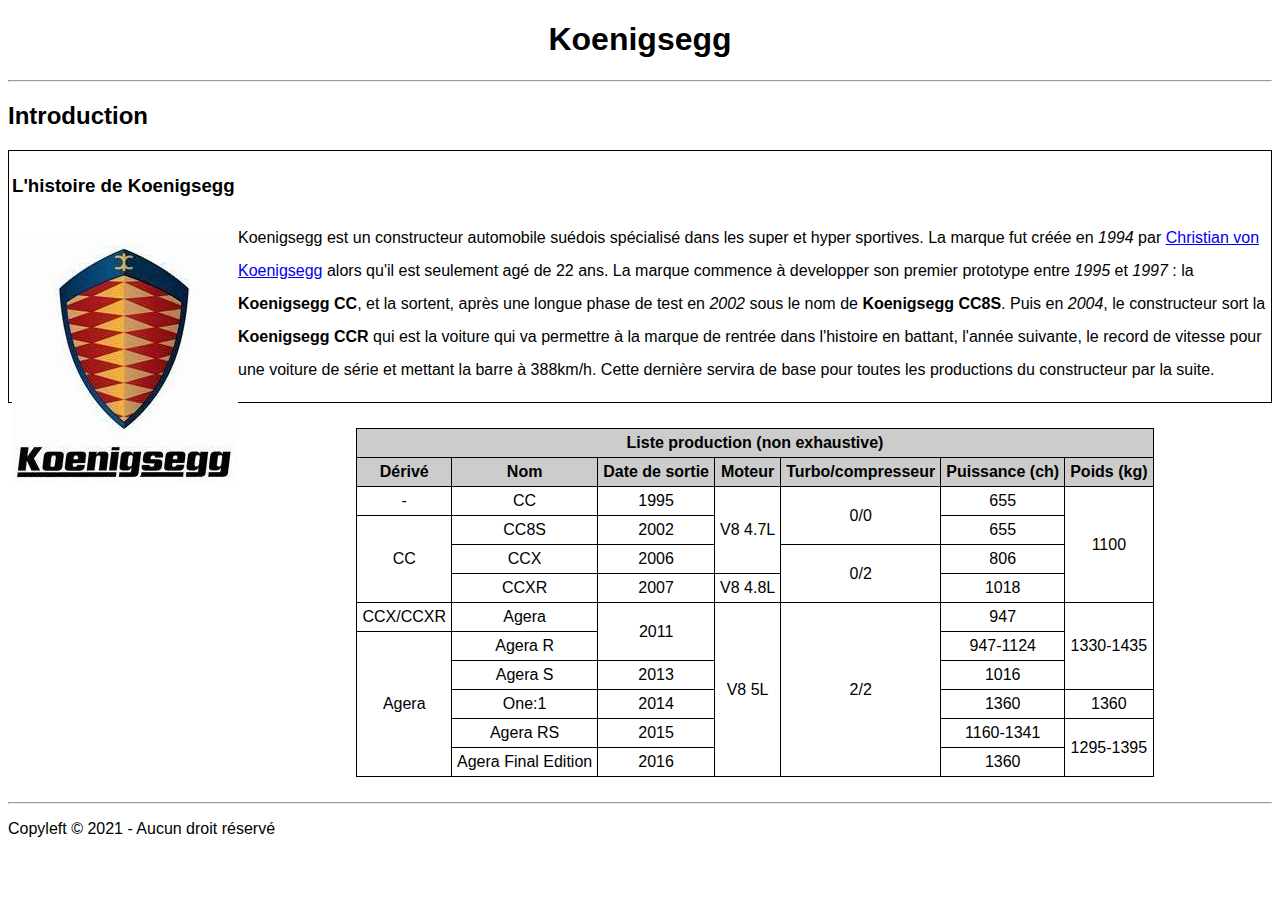
==== premierProjet/html/koenigsegg.html @ c48c2fb8 "Changement nom dossier" ====
<!DOCTYPE html>
<html lang="fr">
    <!-- HEADER -->
    <head>
        <meta charset="UTF-8">
        <title>Koenigsegg</title>
        <link rel="stylesheet" href="../css/koenigsegg.css">
    </head>
    <!-- HEADER -->
    
    <!-- BODY -->
    <body>
        <!-- ARTICLE -->
        <article>
            <header>
                <h1>Koenigsegg</h1>
            </header>
            <hr>

            <h2>Introduction</h2>

            <div id="div_histoire">
                <h3 histoire>L'histoire de Koenigsegg</h3>
    
                <p id="logo_marque"><img src="../images/logo_koenigsegg.jpeg" alt="Logo Koenigsegg"></p>
                
                <p>Koenigsegg est un constructeur automobile suédois spécialisé dans les super et hyper sportives.
                La marque fut créée en <span class="annee"><time datetime="1994">1994</time></span> par <a href="https://fr.wikipedia.org/wiki/Christian_von_Koenigsegg">
                Christian von Koenigsegg</a> alors qu'il est seulement agé de 22 ans.
                La marque commence à developper son premier prototype entre <span class="annee"><time datetime="1995">1995</time></span> et <span class="annee"><time datetime="1975">1997</time></span>
                 : la <span class="nom_voiture">Koenigsegg CC</span>,
                et la sortent, après une longue phase de test en <span class="annee"><time datetime="2002">2002</time></span> sous le nom de <span class="nom_voiture">Koenigsegg CC8S</span>.
                Puis en <span class="annee"> <time datetime="2004">2004</time></span>, le constructeur sort la <span class="nom_voiture">Koenigsegg CCR</span> qui est la voiture qui va permettre
                à la marque de rentrée dans l'histoire en battant, l'année suivante, le record de vitesse pour une voiture de série et mettant la barre à 388km/h.
                Cette dernière servira de base pour toutes les productions du constructeur par la suite.</p>
            </div>

            
            <table>
                <tr> 
                    <th colspan="9">Liste production (non exhaustive)</th>
                </tr>
                <tr>
                    <th>Dérivé</th>
                    <th>Nom</th>
                    <th>Date de sortie</th>
                    <th>Moteur</th>
                    <th>Turbo/compresseur</th>
                    <th>Puissance (ch)</th>
                    <th>Poids (kg)</th>
                </tr>
                <tr>
                    <td>-</td>
                    <td>CC</td>
                    <td>1995</td>
                    <td rowspan="3">V8 4.7L</td>
                    <td rowspan="2">0/0</td>
                    <td>655</td>
                    <td rowspan="4">1100</td>
                </tr>
                <tr>
                    <td rowspan="3">CC</td>
                    <td>CC8S</td>
                    <td>2002</td>
                    <td>655</td>
                </tr>
                <tr>
                    <td>CCX</td>
                    <td>2006</td>
                    <td rowspan="2">0/2</td>
                    <td>806</td>
                </tr>
                <tr>
                    <td>CCXR</td>
                    <td>2007</td>
                    <td>V8 4.8L</td>
                    <td>1018</td>
                </tr>
                <tr>
                    <td>CCX/CCXR</td>
                    <td>Agera</td>
                    <td rowspan="2">2011</td>
                    <td rowspan="6">V8 5L</td>
                    <td rowspan="6">2/2</td>
                    <td>947</td>
                    <td rowspan="3">1330-1435</td>
                </tr>
                <tr>
                    <td rowspan="5">Agera</td>
                    <td>Agera R</td>
                    <td>947-1124</td>
                </tr>
                <tr>
                    <td>Agera S</td>
                    <td>2013</td>
                    <td>1016</td>
                </tr>
                <tr>
                    <td>One:1</td>
                    <td>2014</td>
                    <td>1360</td>
                    <td>1360</td>
                </tr>
                <tr>
                    <td>Agera RS</td>
                    <td>2015</td>
                    <td>1160-1341</td>
                    <td rowspan="2">1295-1395</td>
                </tr>
                <tr>
                    <td>Agera Final Edition</td>
                    <td>2016</td>
                    <td>1360</td>
                </tr>
            </table>
        </article>
        <!-- ARTICLE -->
        <hr>
        <footer>
            <p>Copyleft &copy; 2021 - Aucun droit réservé</p>
        </footer>
    </body>
    <!-- BODY -->
</html>
---- premierProjet/css/koenigsegg.css ----
body{font-family:sans-serif;}
h1{text-align:center;}
table{border-collapse:collapse;margin:25px auto 25px auto;text-align:center;}
th,td{border:1px solid #000;padding:5px;}
th{background-color:#CCC;font-weight:bold;}
figure {border: 1px #cccccc solid;}
.annee{font-style: italic;}
.nom_voiture{font-weight: bold;}
#div_histoire{line-height: 33px; border: 1px black solid; padding-left: 3px;}
#logo_marque{float: left;}
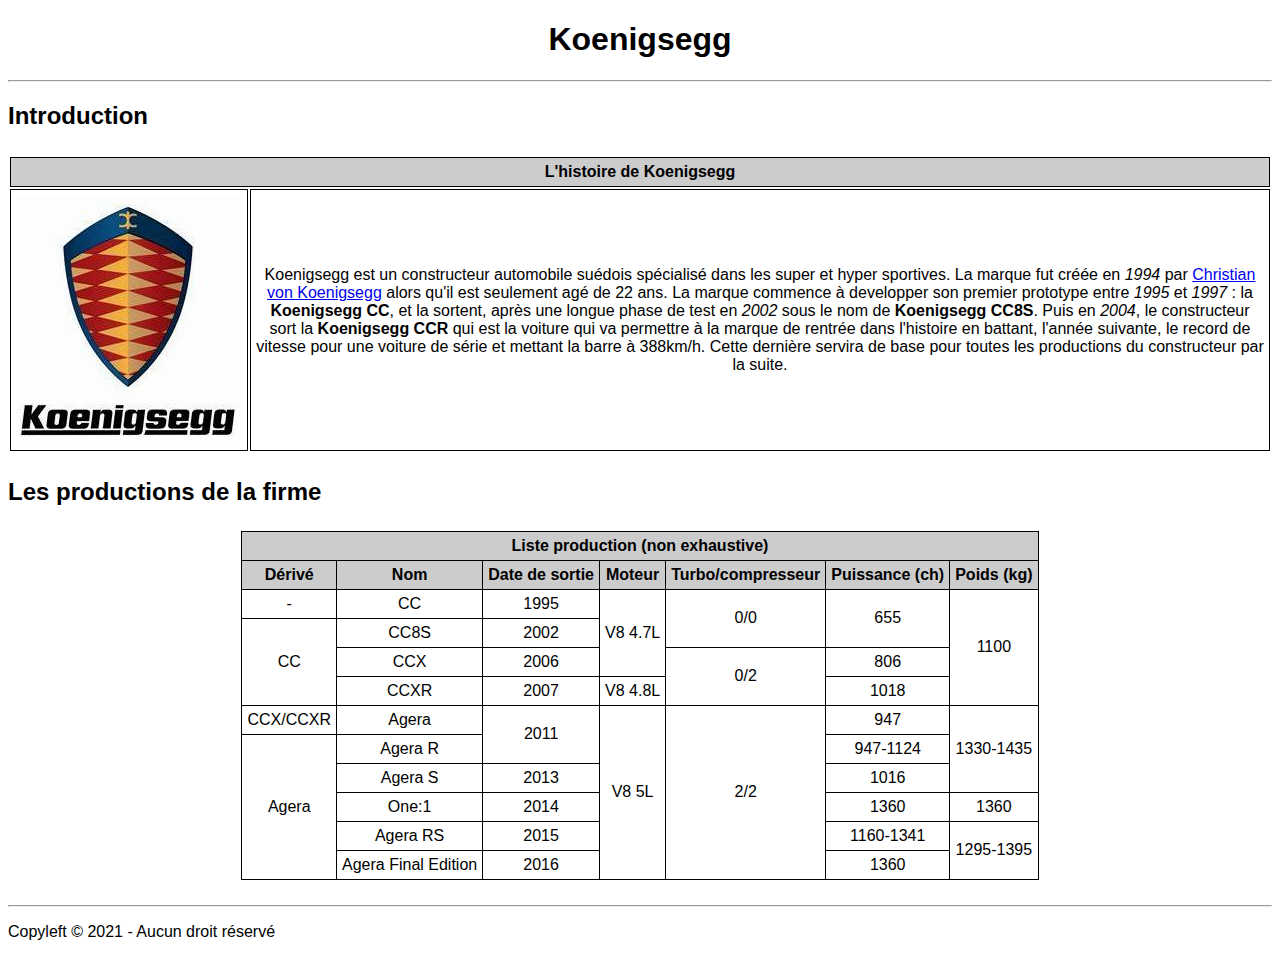
==== commit 85252d59: "Avancement mise en page" ====
--- a/premierProjet/html/koenigsegg.html
+++ b/premierProjet/html/koenigsegg.html
@@ -18,27 +18,33 @@
             <hr>
 
             <h2>Introduction</h2>
+            
+            <table id="table_histoire">
+                <tr>
+                    <th colspan="2">L'histoire de Koenigsegg</th>
+                </tr>
+                <tr>
+                    <td><img src="../images/logo_koenigsegg.jpeg" alt="Logo Koenigsegg"></td>
+                    <td><p>Koenigsegg est un constructeur automobile suédois spécialisé dans les super et hyper sportives.
+                    La marque fut créée en <span class="annee"><time datetime="1994">1994</time></span> par <a href="https://fr.wikipedia.org/wiki/Christian_von_Koenigsegg">
+                    Christian von Koenigsegg</a> alors qu'il est seulement agé de 22 ans.
+                    La marque commence à developper son premier prototype entre <span class="annee"><time datetime="1995">1995</time></span> et <span class="annee">
+                    <time datetime="1975">1997</time></span> : la <span class="nom_voiture">Koenigsegg CC</span>, et la sortent, après une longue phase de test
+                    en <span class="annee"><time datetime="2002">2002</time></span> sous le nom de <span class="nom_voiture">Koenigsegg CC8S</span>.
+                    Puis en <span class="annee"> <time datetime="2004">2004</time></span>, le constructeur sort la <span class="nom_voiture">Koenigsegg CCR</span> qui
+                    est la voiture qui va permettre à la marque de rentrée dans l'histoire en battant, l'année suivante, le record de vitesse pour une voiture de série
+                    et mettant la barre à 388km/h.
+                    Cette dernière servira de base pour toutes les productions du constructeur par la suite.</p></td>
+                </tr>
+            </table>
+                
+            <h2>Les productions de la firme</h2>
 
-            <div id="div_histoire">
-                <h3 histoire>L'histoire de Koenigsegg</h3>
-    
-                <p id="logo_marque"><img src="../images/logo_koenigsegg.jpeg" alt="Logo Koenigsegg"></p>
-                
-                <p>Koenigsegg est un constructeur automobile suédois spécialisé dans les super et hyper sportives.
-                La marque fut créée en <span class="annee"><time datetime="1994">1994</time></span> par <a href="https://fr.wikipedia.org/wiki/Christian_von_Koenigsegg">
-                Christian von Koenigsegg</a> alors qu'il est seulement agé de 22 ans.
-                La marque commence à developper son premier prototype entre <span class="annee"><time datetime="1995">1995</time></span> et <span class="annee"><time datetime="1975">1997</time></span>
-                 : la <span class="nom_voiture">Koenigsegg CC</span>,
-                et la sortent, après une longue phase de test en <span class="annee"><time datetime="2002">2002</time></span> sous le nom de <span class="nom_voiture">Koenigsegg CC8S</span>.
-                Puis en <span class="annee"> <time datetime="2004">2004</time></span>, le constructeur sort la <span class="nom_voiture">Koenigsegg CCR</span> qui est la voiture qui va permettre
-                à la marque de rentrée dans l'histoire en battant, l'année suivante, le record de vitesse pour une voiture de série et mettant la barre à 388km/h.
-                Cette dernière servira de base pour toutes les productions du constructeur par la suite.</p>
-            </div>
+            <p></p>
 
-            
             <table>
                 <tr> 
-                    <th colspan="9">Liste production (non exhaustive)</th>
+                    <th colspan="7">Liste production (non exhaustive)</th>
                 </tr>
                 <tr>
                     <th>Dérivé</th>
@@ -55,14 +61,13 @@
                     <td>1995</td>
                     <td rowspan="3">V8 4.7L</td>
                     <td rowspan="2">0/0</td>
-                    <td>655</td>
+                    <td rowspan="2">655</td>
                     <td rowspan="4">1100</td>
                 </tr>
                 <tr>
                     <td rowspan="3">CC</td>
                     <td>CC8S</td>
                     <td>2002</td>
-                    <td>655</td>
                 </tr>
                 <tr>
                     <td>CCX</td>
--- a/premierProjet/css/koenigsegg.css
+++ b/premierProjet/css/koenigsegg.css
@@ -1,10 +1,9 @@
 body{font-family:sans-serif;}
 h1{text-align:center;}
-table{border-collapse:collapse;margin:25px auto 25px auto;text-align:center;}
-th,td{border:1px solid #000;padding:5px;}
-th{background-color:#CCC;font-weight:bold;}
+table{border-collapse:collapse; margin:25px auto 25px auto; text-align:center;}
+th,td{border:1px solid #000; padding:5px;}
+th{background-color:#CCC; font-weight:bold;}
 figure {border: 1px #cccccc solid;}
 .annee{font-style: italic;}
 .nom_voiture{font-weight: bold;}
-#div_histoire{line-height: 33px; border: 1px black solid; padding-left: 3px;}
-#logo_marque{float: left;}+#table_histoire{border-collapse: initial;}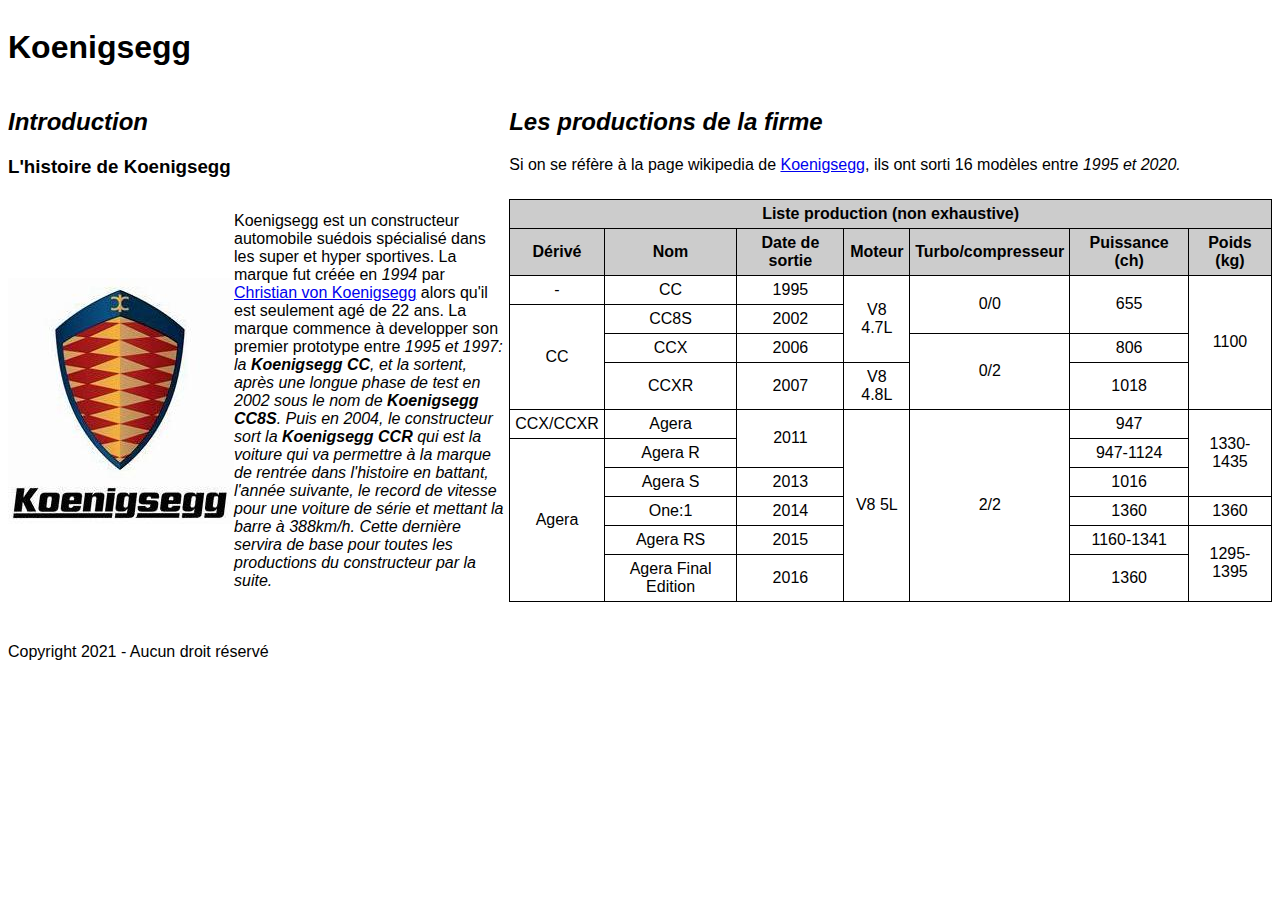
==== commit 289ee061: "MAJ css projet principale" ====
--- a/premierProjet/html/koenigsegg.html
+++ b/premierProjet/html/koenigsegg.html
@@ -1,129 +1,118 @@
 <!DOCTYPE html>
 <html lang="fr">
-    <!-- HEADER -->
-    <head>
-        <meta charset="UTF-8">
-        <title>Koenigsegg</title>
-        <link rel="stylesheet" href="../css/koenigsegg.css">
-    </head>
-    <!-- HEADER -->
+<head>
+    <meta charset="UTF-8">
+    <title>Koenigsegg</title>
+    <link rel="stylesheet" href="../css/koenigsegg.css">
+</head>
+<body class="conteneur-principale">
+    <header>
+        <h1>Koenigsegg</h1>
+    </header>
+
+    <section id="intro">
+        <h2>Introduction</h2>
+        <h3>L'histoire de Koenigsegg</h3>
+        <div class="conteneur-secondaire">
+            <img src="../images/logo_koenigsegg.jpeg" alt="Logo Koenigsegg"></td>
+            <p>Koenigsegg est un constructeur automobile suédois spécialisé dans les super et hyper sportives.
+            La marque fut créée en <span class="annee"><time datetime="1994">1994</time></span> par <a href="https://fr.wikipedia.org/wiki/Christian_von_Koenigsegg">
+            Christian von Koenigsegg</a> alors qu'il est seulement agé de 22 ans.
+            La marque commence à developper son premier prototype entre <span class="annee"><time datetime="1995-1997">1995 et 1997</time>: 
+            la <span class="nom_voiture">Koenigsegg CC</span>, et la sortent, après une longue phase de test en <span class="annee">
+            <time datetime="2002">2002</time></span> sous le nom de <span class="nom_voiture">Koenigsegg CC8S</span>.
+            Puis en <span class="annee"><time datetime="2004">2004</time></span>, le constructeur sort la <span class="nom_voiture">Koenigsegg CCR</span> qui
+            est la voiture qui va permettre à la marque de rentrée dans l'histoire en battant, l'année suivante, le record de vitesse pour une voiture de série
+            et mettant la barre à 388km/h.
+            Cette dernière servira de base pour toutes les productions du constructeur par la suite.</p>
+        </div>
+    </section>
+
+    <section id="tab-produc">
+        <h2>Les productions de la firme</h2>
+        <p>Si on se réfère à la page wikipedia de <a href="https://fr.wikipedia.org/wiki/Koenigsegg">Koenigsegg</a>, ils ont sorti 16 modèles entre
+        <span class="annee"><time datetime="1995-2020">1995 et 2020</time>.</p>
+        <table>
+            <tr> 
+                <th colspan="7">Liste production (non exhaustive)</th>
+            </tr>
+            <tr>
+                <th>Dérivé</th>
+                <th>Nom</th>
+                <th>Date de sortie</th>
+                <th>Moteur</th>
+                <th>Turbo/compresseur</th>
+                <th>Puissance (ch)</th>
+                <th>Poids (kg)</th>
+            </tr>
+            <tr>
+                <td>-</td>
+                <td>CC</td>
+                <td>1995</td>
+                <td rowspan="3">V8 4.7L</td>
+                <td rowspan="2">0/0</td>
+                <td rowspan="2">655</td>
+                <td rowspan="4">1100</td>
+            </tr>
+            <tr>
+                <td rowspan="3">CC</td>
+                <td>CC8S</td>
+                <td>2002</td>
+            </tr>
+            <tr>
+                <td>CCX</td>
+                <td>2006</td>
+                <td rowspan="2">0/2</td>
+                <td>806</td>
+            </tr>
+            <tr>
+                <td>CCXR</td>
+                <td>2007</td>
+                <td>V8 4.8L</td>
+                <td>1018</td>
+            </tr>
+            <tr>
+                <td>CCX/CCXR</td>
+                <td>Agera</td>
+                <td rowspan="2">2011</td>
+                <td rowspan="6">V8 5L</td>
+                <td rowspan="6">2/2</td>
+                <td>947</td>
+                <td rowspan="3">1330-1435</td>
+            </tr>
+            <tr>
+                <td rowspan="5">Agera</td>
+                <td>Agera R</td>
+                <td>947-1124</td>
+            </tr>
+            <tr>
+                <td>Agera S</td>
+                <td>2013</td>
+                <td>1016</td>
+            </tr>
+            <tr>
+                <td>One:1</td>
+                <td>2014</td>
+                <td>1360</td>
+                <td>1360</td>
+            </tr>
+            <tr>
+                <td>Agera RS</td>
+                <td>2015</td>
+                <td>1160-1341</td>
+                <td rowspan="2">1295-1395</td>
+            </tr>
+            <tr>
+                <td>Agera Final Edition</td>
+                <td>2016</td>
+                <td>1360</td>
+            </tr>
+        </table>
+    </section>
     
-    <!-- BODY -->
-    <body>
-        <!-- ARTICLE -->
-        <article>
-            <header>
-                <h1>Koenigsegg</h1>
-            </header>
-            <hr>
+    <footer>
+        <p>Copyright 2021 - Aucun droit réservé</p>
+    </footer>
 
-            <h2>Introduction</h2>
-            
-            <table id="table_histoire">
-                <tr>
-                    <th colspan="2">L'histoire de Koenigsegg</th>
-                </tr>
-                <tr>
-                    <td><img src="../images/logo_koenigsegg.jpeg" alt="Logo Koenigsegg"></td>
-                    <td><p>Koenigsegg est un constructeur automobile suédois spécialisé dans les super et hyper sportives.
-                    La marque fut créée en <span class="annee"><time datetime="1994">1994</time></span> par <a href="https://fr.wikipedia.org/wiki/Christian_von_Koenigsegg">
-                    Christian von Koenigsegg</a> alors qu'il est seulement agé de 22 ans.
-                    La marque commence à developper son premier prototype entre <span class="annee"><time datetime="1995">1995</time></span> et <span class="annee">
-                    <time datetime="1975">1997</time></span> : la <span class="nom_voiture">Koenigsegg CC</span>, et la sortent, après une longue phase de test
-                    en <span class="annee"><time datetime="2002">2002</time></span> sous le nom de <span class="nom_voiture">Koenigsegg CC8S</span>.
-                    Puis en <span class="annee"> <time datetime="2004">2004</time></span>, le constructeur sort la <span class="nom_voiture">Koenigsegg CCR</span> qui
-                    est la voiture qui va permettre à la marque de rentrée dans l'histoire en battant, l'année suivante, le record de vitesse pour une voiture de série
-                    et mettant la barre à 388km/h.
-                    Cette dernière servira de base pour toutes les productions du constructeur par la suite.</p></td>
-                </tr>
-            </table>
-                
-            <h2>Les productions de la firme</h2>
-
-            <p></p>
-
-            <table>
-                <tr> 
-                    <th colspan="7">Liste production (non exhaustive)</th>
-                </tr>
-                <tr>
-                    <th>Dérivé</th>
-                    <th>Nom</th>
-                    <th>Date de sortie</th>
-                    <th>Moteur</th>
-                    <th>Turbo/compresseur</th>
-                    <th>Puissance (ch)</th>
-                    <th>Poids (kg)</th>
-                </tr>
-                <tr>
-                    <td>-</td>
-                    <td>CC</td>
-                    <td>1995</td>
-                    <td rowspan="3">V8 4.7L</td>
-                    <td rowspan="2">0/0</td>
-                    <td rowspan="2">655</td>
-                    <td rowspan="4">1100</td>
-                </tr>
-                <tr>
-                    <td rowspan="3">CC</td>
-                    <td>CC8S</td>
-                    <td>2002</td>
-                </tr>
-                <tr>
-                    <td>CCX</td>
-                    <td>2006</td>
-                    <td rowspan="2">0/2</td>
-                    <td>806</td>
-                </tr>
-                <tr>
-                    <td>CCXR</td>
-                    <td>2007</td>
-                    <td>V8 4.8L</td>
-                    <td>1018</td>
-                </tr>
-                <tr>
-                    <td>CCX/CCXR</td>
-                    <td>Agera</td>
-                    <td rowspan="2">2011</td>
-                    <td rowspan="6">V8 5L</td>
-                    <td rowspan="6">2/2</td>
-                    <td>947</td>
-                    <td rowspan="3">1330-1435</td>
-                </tr>
-                <tr>
-                    <td rowspan="5">Agera</td>
-                    <td>Agera R</td>
-                    <td>947-1124</td>
-                </tr>
-                <tr>
-                    <td>Agera S</td>
-                    <td>2013</td>
-                    <td>1016</td>
-                </tr>
-                <tr>
-                    <td>One:1</td>
-                    <td>2014</td>
-                    <td>1360</td>
-                    <td>1360</td>
-                </tr>
-                <tr>
-                    <td>Agera RS</td>
-                    <td>2015</td>
-                    <td>1160-1341</td>
-                    <td rowspan="2">1295-1395</td>
-                </tr>
-                <tr>
-                    <td>Agera Final Edition</td>
-                    <td>2016</td>
-                    <td>1360</td>
-                </tr>
-            </table>
-        </article>
-        <!-- ARTICLE -->
-        <hr>
-        <footer>
-            <p>Copyleft &copy; 2021 - Aucun droit réservé</p>
-        </footer>
-    </body>
-    <!-- BODY -->
+</body>
 </html>--- a/premierProjet/css/koenigsegg.css
+++ b/premierProjet/css/koenigsegg.css
@@ -1,9 +1,34 @@
-body{font-family:sans-serif;}
-h1{text-align:center;}
-table{border-collapse:collapse; margin:25px auto 25px auto; text-align:center;}
-th,td{border:1px solid #000; padding:5px;}
-th{background-color:#CCC; font-weight:bold;}
-figure {border: 1px #cccccc solid;}
-.annee{font-style: italic;}
-.nom_voiture{font-weight: bold;}
-#table_histoire{border-collapse: initial;}+body{ font-family: sans-serif; }
+h2, .annee{ font-style: italic; }
+table{
+    border-collapse: collapse;
+    margin: 25px auto 25px auto;
+    text-align: center;
+}
+th,td{
+    border: 1px solid black;
+    padding: 5px;
+}
+th{
+    background-color:#CCC;
+    font-weight: bold;
+}
+
+.nom_voiture{ font-weight: bold; }
+
+header{grid-area: entete;}
+#intro{grid-area: intro;}
+#tab-produc{grid-area: tab-produc;}
+footer{grid-area: pied;}
+
+.conteneur-principale{
+    display: grid;
+    grid-template-areas:
+        "entete entete"
+        "intro tab-produc"
+        "pied pied";
+}
+.conteneur-secondaire{
+    display: flex;
+    align-items: center;
+}
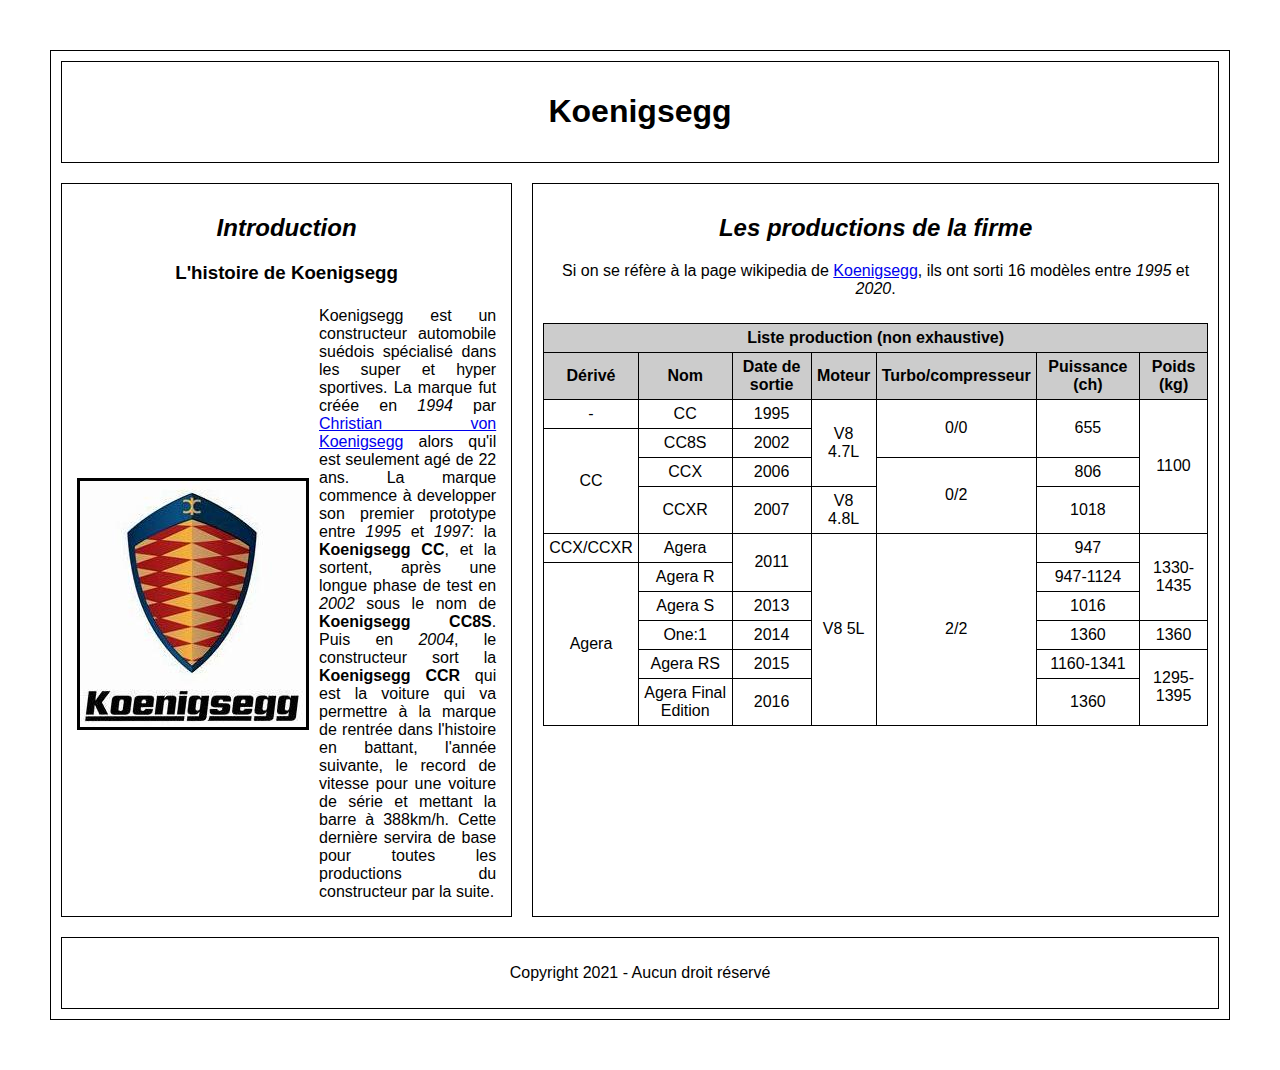
==== commit 92ec2c95: "MAJ css projet principale" ====
--- a/premierProjet/html/koenigsegg.html
+++ b/premierProjet/html/koenigsegg.html
@@ -2,36 +2,36 @@
 <html lang="fr">
 <head>
     <meta charset="UTF-8">
-    <title>Koenigsegg</title>
+    <title>MonSite</title>
     <link rel="stylesheet" href="../css/koenigsegg.css">
 </head>
 <body class="conteneur-principale">
-    <header>
+    <header class="item-principale">
         <h1>Koenigsegg</h1>
     </header>
 
-    <section id="intro">
+    <section id="intro" class="item-principale">
         <h2>Introduction</h2>
-        <h3>L'histoire de Koenigsegg</h3>
+        <h3 id="h3-histoire">L'histoire de Koenigsegg</h3>
         <div class="conteneur-secondaire">
-            <img src="../images/logo_koenigsegg.jpeg" alt="Logo Koenigsegg"></td>
-            <p>Koenigsegg est un constructeur automobile suédois spécialisé dans les super et hyper sportives.
+            <img class="item-secondaire cadre" src="../images/logo_koenigsegg.jpeg" alt="Logo Koenigsegg">
+            <p class="item-secondaire text">Koenigsegg est un constructeur automobile suédois spécialisé dans les super et hyper sportives.
             La marque fut créée en <span class="annee"><time datetime="1994">1994</time></span> par <a href="https://fr.wikipedia.org/wiki/Christian_von_Koenigsegg">
             Christian von Koenigsegg</a> alors qu'il est seulement agé de 22 ans.
-            La marque commence à developper son premier prototype entre <span class="annee"><time datetime="1995-1997">1995 et 1997</time>: 
-            la <span class="nom_voiture">Koenigsegg CC</span>, et la sortent, après une longue phase de test en <span class="annee">
-            <time datetime="2002">2002</time></span> sous le nom de <span class="nom_voiture">Koenigsegg CC8S</span>.
-            Puis en <span class="annee"><time datetime="2004">2004</time></span>, le constructeur sort la <span class="nom_voiture">Koenigsegg CCR</span> qui
-            est la voiture qui va permettre à la marque de rentrée dans l'histoire en battant, l'année suivante, le record de vitesse pour une voiture de série
-            et mettant la barre à 388km/h.
-            Cette dernière servira de base pour toutes les productions du constructeur par la suite.</p>
+            La marque commence à developper son premier prototype entre <span class="annee"><time datetime="1995">1995</time></span> et
+            <span class="annee"><time datetime="1995">1997</time></span>: la <span class="nom_voiture">Koenigsegg CC</span>, et la sortent,
+            après une longue phase de test en <span class="annee"><time datetime="2002">2002</time></span> sous le nom de
+            <span class="nom_voiture">Koenigsegg CC8S</span>. Puis en <span class="annee"><time datetime="2004">2004</time></span>,
+            le constructeur sort la <span class="nom_voiture">Koenigsegg CCR</span> qui est la voiture qui va permettre à la marque de rentrée
+            dans l'histoire en battant, l'année suivante, le record de vitesse pour une voiture de série
+            et mettant la barre à 388km/h. Cette dernière servira de base pour toutes les productions du constructeur par la suite.</p>
         </div>
     </section>
 
-    <section id="tab-produc">
+    <section id="tab-produc" class="item-principale">
         <h2>Les productions de la firme</h2>
-        <p>Si on se réfère à la page wikipedia de <a href="https://fr.wikipedia.org/wiki/Koenigsegg">Koenigsegg</a>, ils ont sorti 16 modèles entre
-        <span class="annee"><time datetime="1995-2020">1995 et 2020</time>.</p>
+        <p id="p-produc">Si on se réfère à la page wikipedia de <a href="https://fr.wikipedia.org/wiki/Koenigsegg">Koenigsegg</a>, ils ont sorti 16 modèles entre
+        <span class="annee"><time datetime="1995">1995</time></span> et <span class="annee"><time datetime="2020">2020</time></span>.</p>
         <table>
             <tr> 
                 <th colspan="7">Liste production (non exhaustive)</th>
@@ -110,7 +110,7 @@
         </table>
     </section>
     
-    <footer>
+    <footer class="item-principale">
         <p>Copyright 2021 - Aucun droit réservé</p>
     </footer>
 
--- a/premierProjet/css/koenigsegg.css
+++ b/premierProjet/css/koenigsegg.css
@@ -1,34 +1,48 @@
-body{ font-family: sans-serif; }
+body{
+    font-family: sans-serif;
+    margin: 50px;
+}
+h2, h3, #p-produc, table, header, footer{ text-align: center; }
 h2, .annee{ font-style: italic; }
 table{
     border-collapse: collapse;
     margin: 25px auto 25px auto;
-    text-align: center;
 }
-th,td{
-    border: 1px solid black;
-    padding: 5px;
-}
+th, td, .conteneur-principale, .item-principale{ border: 1px solid black; }
+th,td{ padding: 5px; }
 th{
     background-color:#CCC;
     font-weight: bold;
 }
 
+p.text{ text-align: justify; }
 .nom_voiture{ font-weight: bold; }
 
-header{grid-area: entete;}
-#intro{grid-area: intro;}
-#tab-produc{grid-area: tab-produc;}
-footer{grid-area: pied;}
+header{ grid-area: entete; }
+#intro{ grid-area: intro; }
+#tab-produc{ grid-area: tab-produc; }
+footer{ grid-area: pied; }
 
 .conteneur-principale{
     display: grid;
     grid-template-areas:
-        "entete entete"
-        "intro tab-produc"
-        "pied pied";
+        ". entete entete ."
+        ". intro tab-produc ."
+        ". pied pied .";
 }
+
+.item-principale{
+    margin: 10px;
+    padding: 10px;
+}
+
 .conteneur-secondaire{
     display: flex;
     align-items: center;
 }
+
+.item-secondaire{ margin: 5px; }
+
+.cadre{
+    border: 3px solid black;
+}